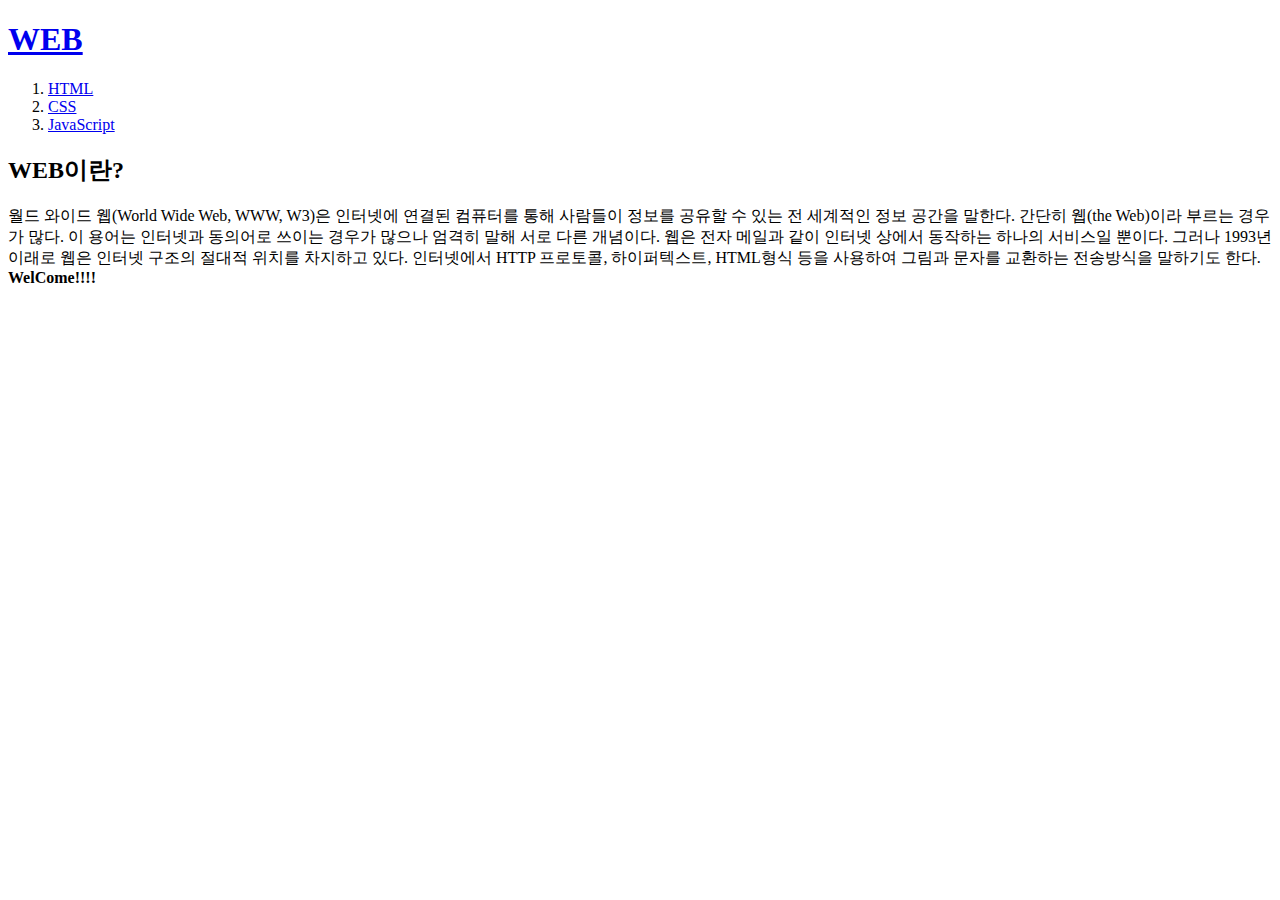
==== index.html @ 609a3303 "index수정" ====
<!DOCTYPE html>
<html lang="en">
<head>
    <meta charset="UTF-8">
    <meta http-equiv="X-UA-Compatible" content="IE=edge">
    <meta name="viewport" content="width=device-width, initial-scale=1.0">
    <title>WEB - Welcome</title>
</head>
<body>
    <h1><a href="index.html">WEB</a></h1>
    <ol>
        <li><a href="1.html">HTML</a></li>
        <li><a href="2.html">CSS</a></li>
        <li><a href="3.html">JavaScript</a></li>
    </ol>
    <h2>WEB이란?</h2>
    <p>월드 와이드 웹(World Wide Web, WWW, W3)은 인터넷에 연결된 컴퓨터를 통해 사람들이 정보를 공유할 수 있는 전 세계적인 정보 공간을 말한다. 간단히 웹(the Web)이라 부르는 경우가 많다. 이 용어는 인터넷과 동의어로 쓰이는 경우가 많으나 엄격히 말해 서로 다른 개념이다. 웹은 전자 메일과 같이 인터넷 상에서 동작하는 하나의 서비스일 뿐이다. 그러나 1993년 이래로 웹은 인터넷 구조의 절대적 위치를 차지하고 있다.

        인터넷에서 HTTP 프로토콜, 하이퍼텍스트, HTML형식 등을 사용하여 그림과 문자를 교환하는 전송방식을 말하기도 한다.
    <strong>WelCome!!!!</strong></p>
</body>
</html>
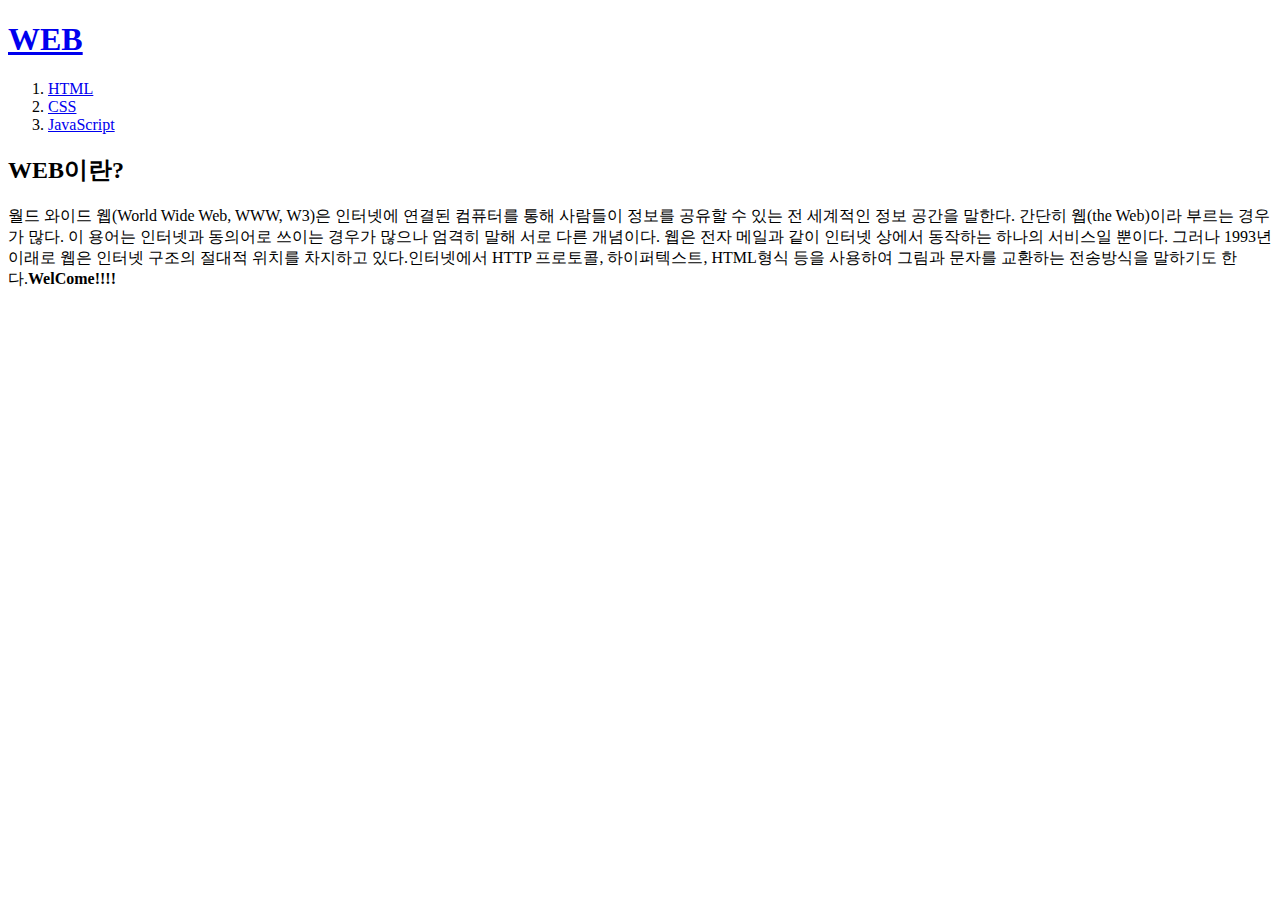
==== commit 83d11a7e: "댓글 기능 제거" ====
--- a/index.html
+++ b/index.html
@@ -1,6 +1,15 @@
 <!DOCTYPE html>
 <html lang="en">
 <head>
+        <!-- Google tag (gtag.js) -->
+    <script async src="https://www.googletagmanager.com/gtag/js?id=G-PZVQR6VXVR"></script>
+    <script>
+    window.dataLayer = window.dataLayer || [];
+    function gtag(){dataLayer.push(arguments);}
+    gtag('js', new Date());
+
+    gtag('config', 'G-PZVQR6VXVR');
+    </script>
     <meta charset="UTF-8">
     <meta http-equiv="X-UA-Compatible" content="IE=edge">
     <meta name="viewport" content="width=device-width, initial-scale=1.0">
@@ -14,9 +23,9 @@
         <li><a href="3.html">JavaScript</a></li>
     </ol>
     <h2>WEB이란?</h2>
-    <p>월드 와이드 웹(World Wide Web, WWW, W3)은 인터넷에 연결된 컴퓨터를 통해 사람들이 정보를 공유할 수 있는 전 세계적인 정보 공간을 말한다. 간단히 웹(the Web)이라 부르는 경우가 많다. 이 용어는 인터넷과 동의어로 쓰이는 경우가 많으나 엄격히 말해 서로 다른 개념이다. 웹은 전자 메일과 같이 인터넷 상에서 동작하는 하나의 서비스일 뿐이다. 그러나 1993년 이래로 웹은 인터넷 구조의 절대적 위치를 차지하고 있다.
+    <p>월드 와이드 웹(World Wide Web, WWW, W3)은 인터넷에 연결된 컴퓨터를 통해 사람들이 정보를 공유할 수 있는 전 세계적인 정보 공간을 말한다. 간단히 웹(the Web)이라 부르는 경우가 많다. 이 용어는 인터넷과 동의어로 쓰이는 경우가 많으나 엄격히 말해 서로 다른 개념이다. 웹은 전자 메일과 같이 인터넷 상에서 동작하는 하나의 서비스일 뿐이다. 그러나 1993년 이래로 웹은 인터넷 구조의 절대적 위치를 차지하고 있다.인터넷에서 HTTP 프로토콜, 하이퍼텍스트, HTML형식 등을 사용하여 그림과 문자를 교환하는 전송방식을 말하기도 한다.<strong>WelCome!!!!</strong>
+    </p>
 
-        인터넷에서 HTTP 프로토콜, 하이퍼텍스트, HTML형식 등을 사용하여 그림과 문자를 교환하는 전송방식을 말하기도 한다.
-    <strong>WelCome!!!!</strong></p>
+
 </body>
 </html>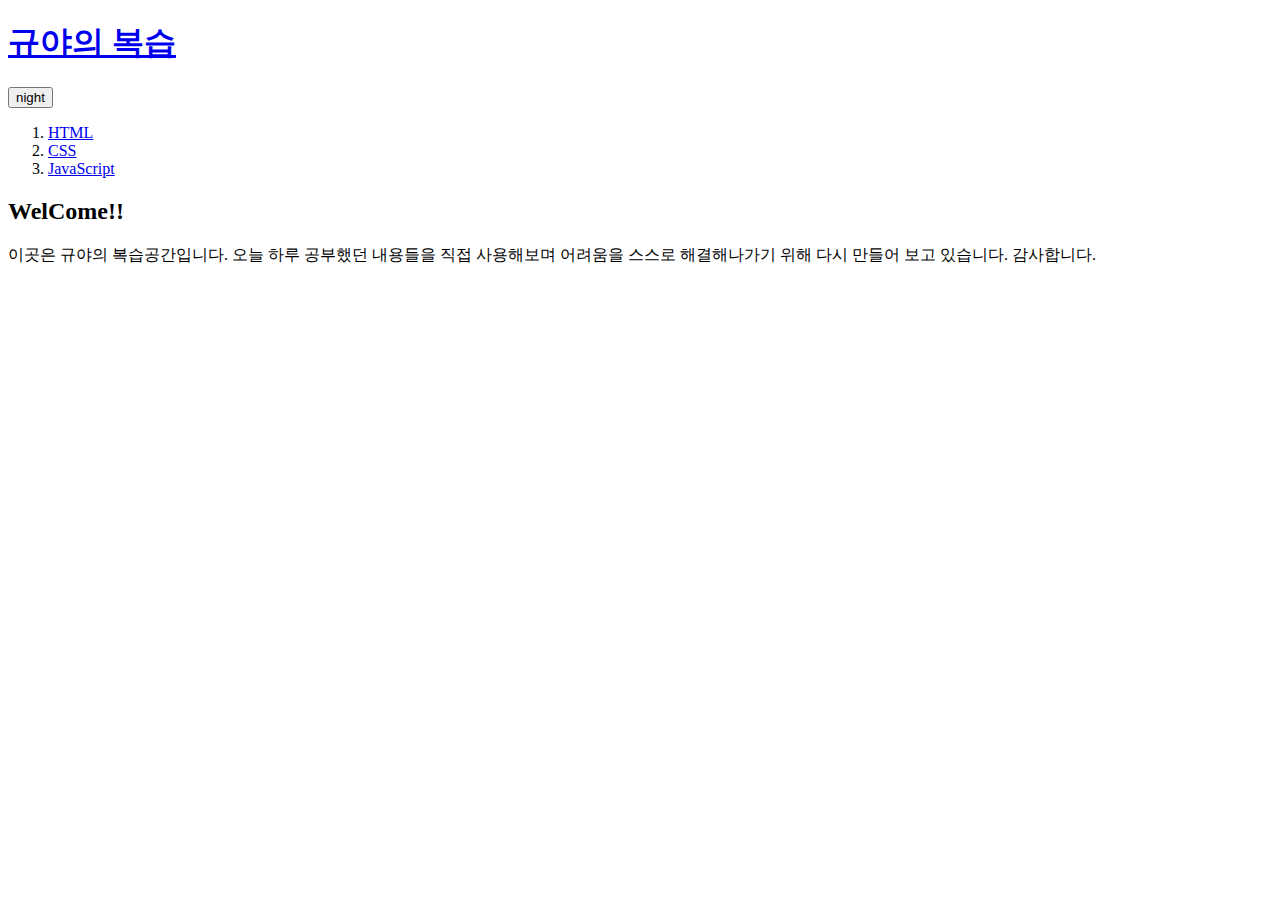
==== commit 71c1231c: "제목 a태그 추가" ====
--- a/index.html
+++ b/index.html
@@ -1,31 +1,30 @@
 <!DOCTYPE html>
 <html lang="en">
 <head>
-        <!-- Google tag (gtag.js) -->
-    <script async src="https://www.googletagmanager.com/gtag/js?id=G-PZVQR6VXVR"></script>
-    <script>
-    window.dataLayer = window.dataLayer || [];
-    function gtag(){dataLayer.push(arguments);}
-    gtag('js', new Date());
-
-    gtag('config', 'G-PZVQR6VXVR');
-    </script>
     <meta charset="UTF-8">
     <meta http-equiv="X-UA-Compatible" content="IE=edge">
     <meta name="viewport" content="width=device-width, initial-scale=1.0">
-    <title>WEB - Welcome</title>
+    <title>규야의 복습</title>
+    <link rel="stylesheet" href="style.css">
+    <script src="https://ajax.googleapis.com/ajax/libs/jquery/3.6.1/jquery.min.js"></script>
+    <script src="colors.js"></script>
 </head>
 <body>
-    <h1><a href="index.html">WEB</a></h1>
-    <ol>
-        <li><a href="1.html">HTML</a></li>
-        <li><a href="2.html">CSS</a></li>
-        <li><a href="3.html">JavaScript</a></li>
-    </ol>
-    <h2>WEB이란?</h2>
-    <p>월드 와이드 웹(World Wide Web, WWW, W3)은 인터넷에 연결된 컴퓨터를 통해 사람들이 정보를 공유할 수 있는 전 세계적인 정보 공간을 말한다. 간단히 웹(the Web)이라 부르는 경우가 많다. 이 용어는 인터넷과 동의어로 쓰이는 경우가 많으나 엄격히 말해 서로 다른 개념이다. 웹은 전자 메일과 같이 인터넷 상에서 동작하는 하나의 서비스일 뿐이다. 그러나 1993년 이래로 웹은 인터넷 구조의 절대적 위치를 차지하고 있다.인터넷에서 HTTP 프로토콜, 하이퍼텍스트, HTML형식 등을 사용하여 그림과 문자를 교환하는 전송방식을 말하기도 한다.<strong>WelCome!!!!</strong>
-    </p>
+    <h1><a id="active" href="index.html">규야의 복습</a></h1>
+    <input type="button" value="night" onclick="nightDayHandler(this)">
 
-
+    <div id="grid">
+        <ol>
+            <li><a href="1.html">HTML</a></li>
+            <li><a href="2.html">CSS</a></li>
+            <li><a href="3.html">JavaScript</a></li>
+        </ol>
+    
+        <div id="article">
+            <h2>WelCome!!</h2>
+            <p>이곳은 규야의 복습공간입니다. 오늘 하루 공부했던 내용들을 직접 사용해보며 어려움을 스스로 해결해나가기 위해 다시 만들어 보고 있습니다. 감사합니다.</p>
+            <iframe width="560" height="315" src="https://www.youtube.com/embed/wcrgIwzerks" title="YouTube video player" frameborder="0" allow="accelerometer; autoplay; clipboard-write; encrypted-media; gyroscope; picture-in-picture" allowfullscreen></iframe>
+        </div>
+    </div>
 </body>
 </html>